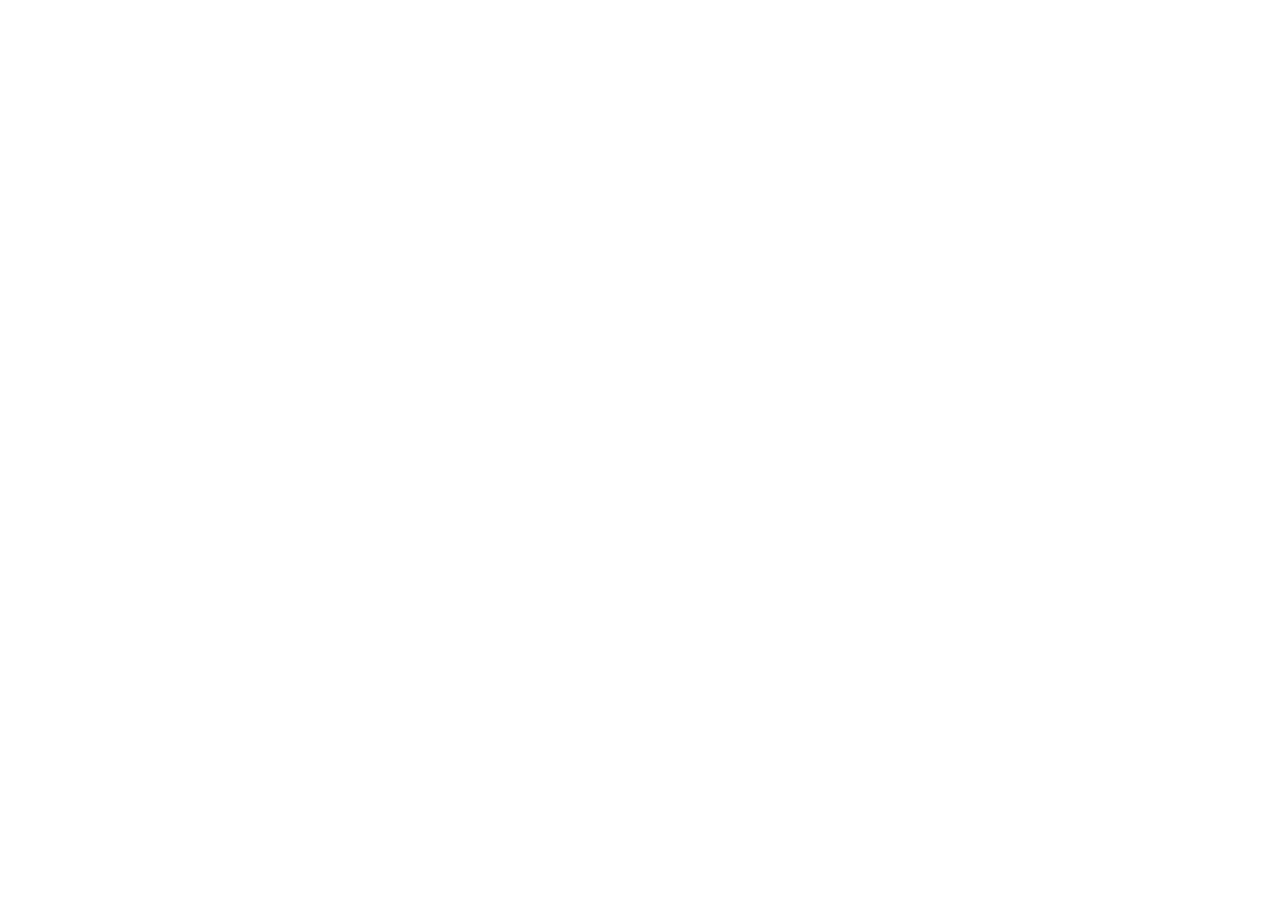
==== docs/index.html @ 60389dc5 "docs agregado" ====
<!doctype html><html lang="en"><head><meta charset="utf-8"/><link rel="icon" href="/favicon.ico"/><meta name="viewport" content="width=device-width,initial-scale=1"/><meta name="theme-color" content="#000000"/><meta name="description" content="Web site created using create-react-app"/><link rel="apple-touch-icon" href="/logo192.png"/><link rel="manifest" href="/manifest.json"/><link rel="stylesheet" href="https://cdnjs.cloudflare.com/ajax/libs/animate.css/4.1.1/animate.min.css"/><title>Gif expert App</title><link href="/static/css/main.3b3af82a.chunk.css" rel="stylesheet"></head><body><noscript>You need to enable JavaScript to run this app.</noscript><div id="root"></div><script>!function(e){function r(r){for(var n,a,i=r[0],c=r[1],l=r[2],f=0,s=[];f<i.length;f++)a=i[f],Object.prototype.hasOwnProperty.call(o,a)&&o[a]&&s.push(o[a][0]),o[a]=0;for(n in c)Object.prototype.hasOwnProperty.call(c,n)&&(e[n]=c[n]);for(p&&p(r);s.length;)s.shift()();return u.push.apply(u,l||[]),t()}function t(){for(var e,r=0;r<u.length;r++){for(var t=u[r],n=!0,i=1;i<t.length;i++){var c=t[i];0!==o[c]&&(n=!1)}n&&(u.splice(r--,1),e=a(a.s=t[0]))}return e}var n={},o={1:0},u=[];function a(r){if(n[r])return n[r].exports;var t=n[r]={i:r,l:!1,exports:{}};return e[r].call(t.exports,t,t.exports,a),t.l=!0,t.exports}a.e=function(e){var r=[],t=o[e];if(0!==t)if(t)r.push(t[2]);else{var n=new Promise((function(r,n){t=o[e]=[r,n]}));r.push(t[2]=n);var u,i=document.createElement("script");i.charset="utf-8",i.timeout=120,a.nc&&i.setAttribute("nonce",a.nc),i.src=function(e){return a.p+"static/js/"+({}[e]||e)+"."+{3:"7ae51c5b"}[e]+".chunk.js"}(e);var c=new Error;u=function(r){i.onerror=i.onload=null,clearTimeout(l);var t=o[e];if(0!==t){if(t){var n=r&&("load"===r.type?"missing":r.type),u=r&&r.target&&r.target.src;c.message="Loading chunk "+e+" failed.\n("+n+": "+u+")",c.name="ChunkLoadError",c.type=n,c.request=u,t[1](c)}o[e]=void 0}};var l=setTimeout((function(){u({type:"timeout",target:i})}),12e4);i.onerror=i.onload=u,document.head.appendChild(i)}return Promise.all(r)},a.m=e,a.c=n,a.d=function(e,r,t){a.o(e,r)||Object.defineProperty(e,r,{enumerable:!0,get:t})},a.r=function(e){"undefined"!=typeof Symbol&&Symbol.toStringTag&&Object.defineProperty(e,Symbol.toStringTag,{value:"Module"}),Object.defineProperty(e,"__esModule",{value:!0})},a.t=function(e,r){if(1&r&&(e=a(e)),8&r)return e;if(4&r&&"object"==typeof e&&e&&e.__esModule)return e;var t=Object.create(null);if(a.r(t),Object.defineProperty(t,"default",{enumerable:!0,value:e}),2&r&&"string"!=typeof e)for(var n in e)a.d(t,n,function(r){return e[r]}.bind(null,n));return t},a.n=function(e){var r=e&&e.__esModule?function(){return e.default}:function(){return e};return a.d(r,"a",r),r},a.o=function(e,r){return Object.prototype.hasOwnProperty.call(e,r)},a.p="/",a.oe=function(e){throw console.error(e),e};var i=this["webpackJsonpgif-expert-app"]=this["webpackJsonpgif-expert-app"]||[],c=i.push.bind(i);i.push=r,i=i.slice();for(var l=0;l<i.length;l++)r(i[l]);var p=c;t()}([])</script><script src="/static/js/2.95a11297.chunk.js"></script><script src="/static/js/main.a2e83eff.chunk.js"></script></body></html>
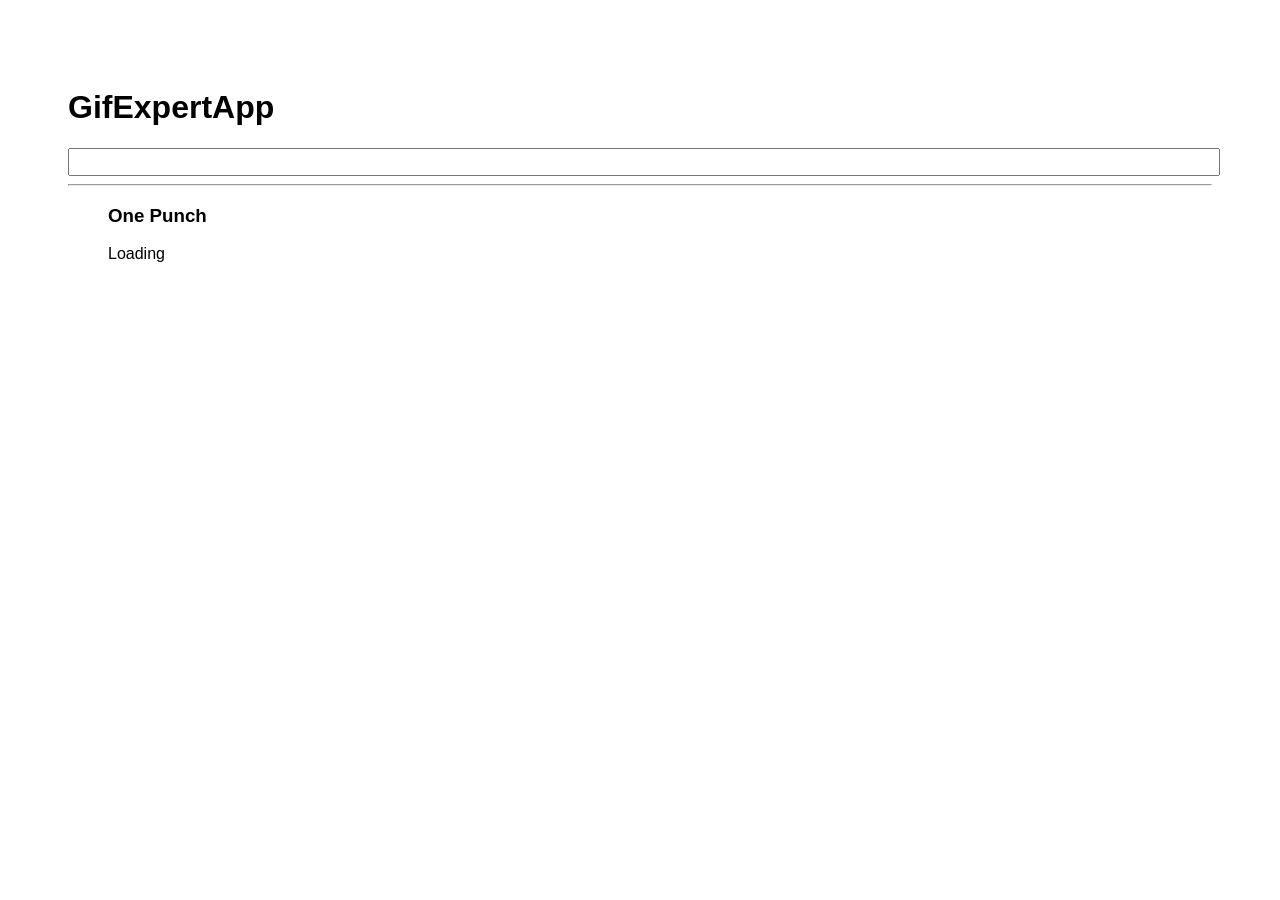
==== commit 4bcd87ca: "index.html actualizado" ====
--- a/docs/index.html
+++ b/docs/index.html
@@ -1 +1,24 @@
-<!doctype html><html lang="en"><head><meta charset="utf-8"/><link rel="icon" href="/favicon.ico"/><meta name="viewport" content="width=device-width,initial-scale=1"/><meta name="theme-color" content="#000000"/><meta name="description" content="Web site created using create-react-app"/><link rel="apple-touch-icon" href="/logo192.png"/><link rel="manifest" href="/manifest.json"/><link rel="stylesheet" href="https://cdnjs.cloudflare.com/ajax/libs/animate.css/4.1.1/animate.min.css"/><title>Gif expert App</title><link href="/static/css/main.3b3af82a.chunk.css" rel="stylesheet"></head><body><noscript>You need to enable JavaScript to run this app.</noscript><div id="root"></div><script>!function(e){function r(r){for(var n,a,i=r[0],c=r[1],l=r[2],f=0,s=[];f<i.length;f++)a=i[f],Object.prototype.hasOwnProperty.call(o,a)&&o[a]&&s.push(o[a][0]),o[a]=0;for(n in c)Object.prototype.hasOwnProperty.call(c,n)&&(e[n]=c[n]);for(p&&p(r);s.length;)s.shift()();return u.push.apply(u,l||[]),t()}function t(){for(var e,r=0;r<u.length;r++){for(var t=u[r],n=!0,i=1;i<t.length;i++){var c=t[i];0!==o[c]&&(n=!1)}n&&(u.splice(r--,1),e=a(a.s=t[0]))}return e}var n={},o={1:0},u=[];function a(r){if(n[r])return n[r].exports;var t=n[r]={i:r,l:!1,exports:{}};return e[r].call(t.exports,t,t.exports,a),t.l=!0,t.exports}a.e=function(e){var r=[],t=o[e];if(0!==t)if(t)r.push(t[2]);else{var n=new Promise((function(r,n){t=o[e]=[r,n]}));r.push(t[2]=n);var u,i=document.createElement("script");i.charset="utf-8",i.timeout=120,a.nc&&i.setAttribute("nonce",a.nc),i.src=function(e){return a.p+"static/js/"+({}[e]||e)+"."+{3:"7ae51c5b"}[e]+".chunk.js"}(e);var c=new Error;u=function(r){i.onerror=i.onload=null,clearTimeout(l);var t=o[e];if(0!==t){if(t){var n=r&&("load"===r.type?"missing":r.type),u=r&&r.target&&r.target.src;c.message="Loading chunk "+e+" failed.\n("+n+": "+u+")",c.name="ChunkLoadError",c.type=n,c.request=u,t[1](c)}o[e]=void 0}};var l=setTimeout((function(){u({type:"timeout",target:i})}),12e4);i.onerror=i.onload=u,document.head.appendChild(i)}return Promise.all(r)},a.m=e,a.c=n,a.d=function(e,r,t){a.o(e,r)||Object.defineProperty(e,r,{enumerable:!0,get:t})},a.r=function(e){"undefined"!=typeof Symbol&&Symbol.toStringTag&&Object.defineProperty(e,Symbol.toStringTag,{value:"Module"}),Object.defineProperty(e,"__esModule",{value:!0})},a.t=function(e,r){if(1&r&&(e=a(e)),8&r)return e;if(4&r&&"object"==typeof e&&e&&e.__esModule)return e;var t=Object.create(null);if(a.r(t),Object.defineProperty(t,"default",{enumerable:!0,value:e}),2&r&&"string"!=typeof e)for(var n in e)a.d(t,n,function(r){return e[r]}.bind(null,n));return t},a.n=function(e){var r=e&&e.__esModule?function(){return e.default}:function(){return e};return a.d(r,"a",r),r},a.o=function(e,r){return Object.prototype.hasOwnProperty.call(e,r)},a.p="/",a.oe=function(e){throw console.error(e),e};var i=this["webpackJsonpgif-expert-app"]=this["webpackJsonpgif-expert-app"]||[],c=i.push.bind(i);i.push=r,i=i.slice();for(var l=0;l<i.length;l++)r(i[l]);var p=c;t()}([])</script><script src="/static/js/2.95a11297.chunk.js"></script><script src="/static/js/main.a2e83eff.chunk.js"></script></body></html>+<!doctype html>
+<html lang="en">
+
+<head>
+    <meta charset="utf-8" />
+    <link rel="icon" href="./favicon.ico" />
+    <meta name="viewport" content="width=device-width,initial-scale=1" />
+    <meta name="theme-color" content="#000000" />
+    <meta name="description" content="Web site created using create-react-app" />
+    <link rel="apple-touch-icon" href="./logo192.png" />
+    <link rel="manifest" href="./manifest.json" />
+    <link rel="stylesheet" href="https://cdnjs.cloudflare.com/ajax/libs/animate.css/4.1.1/animate.min.css" />
+    <title>Gif expert App</title>
+    <link href="./static/css/main.3b3af82a.chunk.css" rel="stylesheet">
+</head>
+
+<body><noscript>You need to enable JavaScript to run this app.</noscript>
+    <div id="root"></div>
+    <script>!function (e) { function r(r) { for (var n, a, i = r[0], c = r[1], l = r[2], f = 0, s = []; f < i.length; f++)a = i[f], Object.prototype.hasOwnProperty.call(o, a) && o[a] && s.push(o[a][0]), o[a] = 0; for (n in c) Object.prototype.hasOwnProperty.call(c, n) && (e[n] = c[n]); for (p && p(r); s.length;)s.shift()(); return u.push.apply(u, l || []), t() } function t() { for (var e, r = 0; r < u.length; r++) { for (var t = u[r], n = !0, i = 1; i < t.length; i++) { var c = t[i]; 0 !== o[c] && (n = !1) } n && (u.splice(r--, 1), e = a(a.s = t[0])) } return e } var n = {}, o = { 1: 0 }, u = []; function a(r) { if (n[r]) return n[r].exports; var t = n[r] = { i: r, l: !1, exports: {} }; return e[r].call(t.exports, t, t.exports, a), t.l = !0, t.exports } a.e = function (e) { var r = [], t = o[e]; if (0 !== t) if (t) r.push(t[2]); else { var n = new Promise((function (r, n) { t = o[e] = [r, n] })); r.push(t[2] = n); var u, i = document.createElement("script"); i.charset = "utf-8", i.timeout = 120, a.nc && i.setAttribute("nonce", a.nc), i.src = function (e) { return a.p + "static/js/" + ({}[e] || e) + "." + { 3: "7ae51c5b" }[e] + ".chunk.js" }(e); var c = new Error; u = function (r) { i.onerror = i.onload = null, clearTimeout(l); var t = o[e]; if (0 !== t) { if (t) { var n = r && ("load" === r.type ? "missing" : r.type), u = r && r.target && r.target.src; c.message = "Loading chunk " + e + " failed.\n(" + n + ": " + u + ")", c.name = "ChunkLoadError", c.type = n, c.request = u, t[1](c) } o[e] = void 0 } }; var l = setTimeout((function () { u({ type: "timeout", target: i }) }), 12e4); i.onerror = i.onload = u, document.head.appendChild(i) } return Promise.all(r) }, a.m = e, a.c = n, a.d = function (e, r, t) { a.o(e, r) || Object.defineProperty(e, r, { enumerable: !0, get: t }) }, a.r = function (e) { "undefined" != typeof Symbol && Symbol.toStringTag && Object.defineProperty(e, Symbol.toStringTag, { value: "Module" }), Object.defineProperty(e, "__esModule", { value: !0 }) }, a.t = function (e, r) { if (1 & r && (e = a(e)), 8 & r) return e; if (4 & r && "object" == typeof e && e && e.__esModule) return e; var t = Object.create(null); if (a.r(t), Object.defineProperty(t, "default", { enumerable: !0, value: e }), 2 & r && "string" != typeof e) for (var n in e) a.d(t, n, function (r) { return e[r] }.bind(null, n)); return t }, a.n = function (e) { var r = e && e.__esModule ? function () { return e.default } : function () { return e }; return a.d(r, "a", r), r }, a.o = function (e, r) { return Object.prototype.hasOwnProperty.call(e, r) }, a.p = "/", a.oe = function (e) { throw console.error(e), e }; var i = this["webpackJsonpgif-expert-app"] = this["webpackJsonpgif-expert-app"] || [], c = i.push.bind(i); i.push = r, i = i.slice(); for (var l = 0; l < i.length; l++)r(i[l]); var p = c; t() }([])</script>
+    <script src="./static/js/2.95a11297.chunk.js"></script>
+    <script src="./static/js/main.a2e83eff.chunk.js"></script>
+</body>
+
+</html>
--- a/docs/static/css/main.3b3af82a.chunk.css
+++ b/docs/static/css/main.3b3af82a.chunk.css
@@ -0,0 +1,2 @@
+*{font-family:Arial,Helvetica,sans-serif}body{padding:60px}input{color:grey;width:100%;font-size:1.2rem}.card-grid{display:flex;flex-direction:row;flex-wrap:wrap}.card{align-content:center;border:1px solid grey;border-radius:6px;overflow:hidden;margin-bottom:10px;margin-right:10px}.card p{padding:5px;text-align:center}.card img{max-height:180px}
+/*# sourceMappingURL=main.3b3af82a.chunk.css.map */
